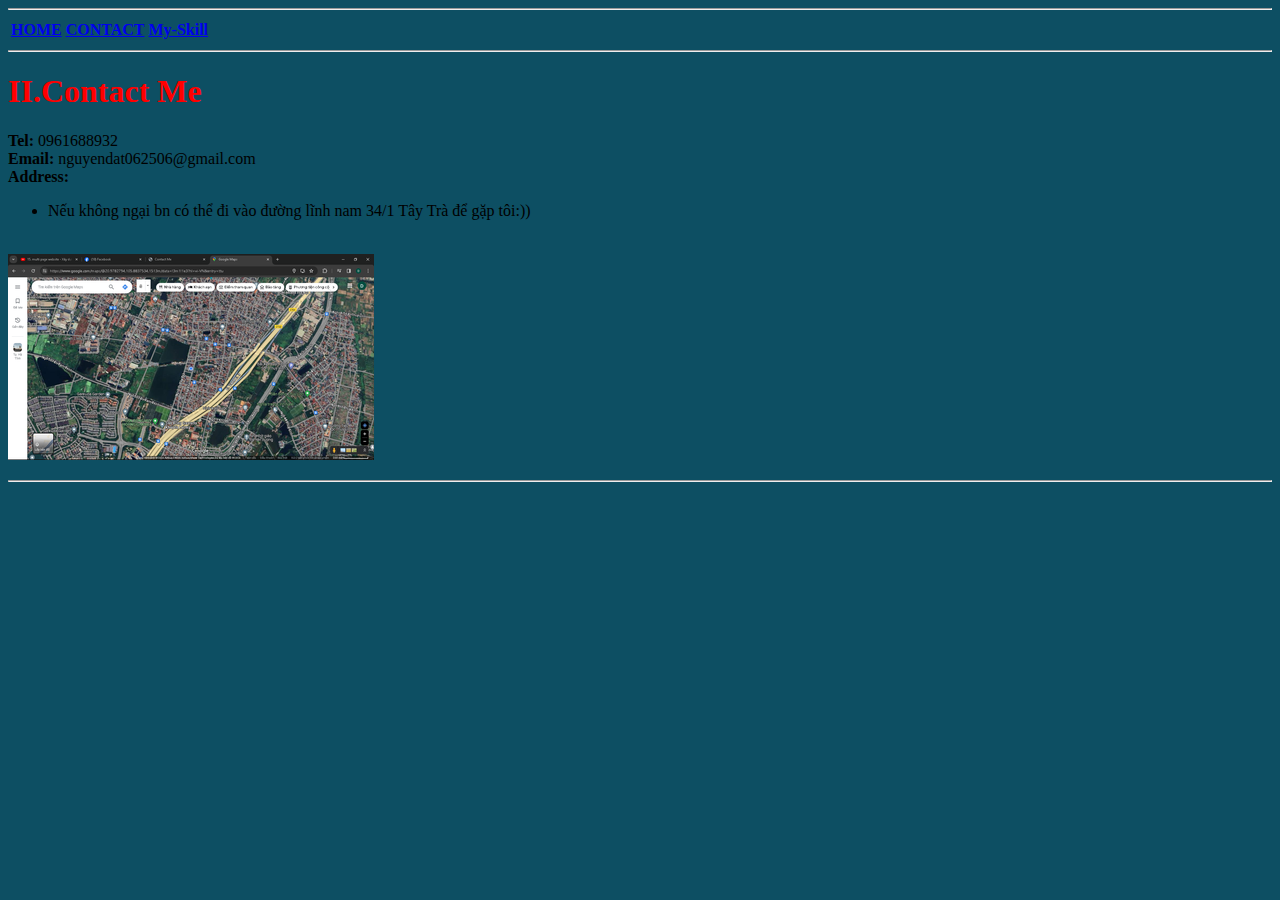
==== more-info/contact.html @ 2d1da5c9 "new new" ====
<!DOCTYPE html>
<html lang="vi">
  <head>
    <meta charset="UTF-8" />
    <meta http-equiv="X-UA-Compatible" content="IE=edge" />
    <meta name="viewport" content="width=device-width, initial-scale=1.0" />
    <link rel="stylesheet" href="../CSS/style.css">
    <title>Contact Me</title>
  </head>

  <body>
    <hr />
    <table>
      <thead>
        <tr>
          <th><a href="../index.html">HOME</a></th>
          <!-- 2. Điều hướng đến contact.html -->
          <th><a href="./more-info/contact.html">CONTACT</a></th>
          <!-- 3. Điều hướng đến my-skill.html -->
          <th><a href="./more-info/my-skill.html">My-Skill</a></th>
        </tr>
      </thead>
    </table>

    <hr />
    <h1>II.Contact Me</h1>
    <p class="chuthuong">
      <b>Tel:</b> 0961688932 <br />
      <b>Email:</b> nguyendat062506@gmail.com<br />
      <b>Address:</b><br />
      <ul><li>Nếu không ngại bn có thể đi vào đường lĩnh nam 34/1 Tây Trà để gặp tôi:))</li></ul>
      <br />
      <li><img src="../assets/images/diachinha.png" alt=""></li>
    </p>
    <hr />
  </body>
</html>
---- CSS/style.css ----
h1{
    color: red;
}
*{
    background-color: rgb(13, 79, 99);
}
.chuthuong{
    font-size: 16px;
}
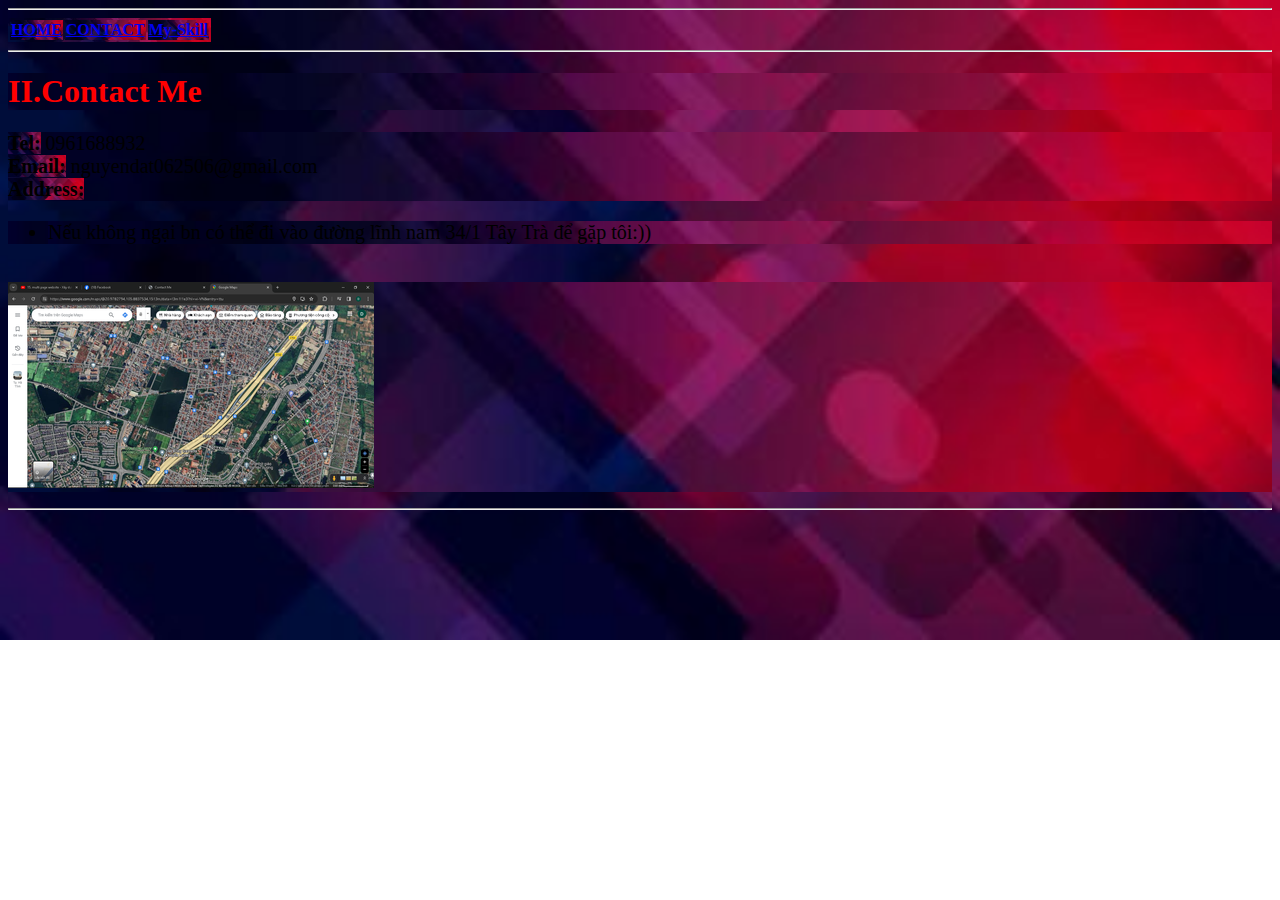
==== commit b9bf5bb8: "cập nhập thêm" ====
--- a/more-info/contact.html
+++ b/more-info/contact.html
@@ -15,9 +15,9 @@
         <tr>
           <th><a href="../index.html">HOME</a></th>
           <!-- 2. Điều hướng đến contact.html -->
-          <th><a href="./more-info/contact.html">CONTACT</a></th>
+          <th><a href="./contact.html">CONTACT</a></th>
           <!-- 3. Điều hướng đến my-skill.html -->
-          <th><a href="./more-info/my-skill.html">My-Skill</a></th>
+          <th><a href="./my-skill.html">My-Skill</a></th>
         </tr>
       </thead>
     </table>
@@ -28,7 +28,7 @@
       <b>Tel:</b> 0961688932 <br />
       <b>Email:</b> nguyendat062506@gmail.com<br />
       <b>Address:</b><br />
-      <ul><li>Nếu không ngại bn có thể đi vào đường lĩnh nam 34/1 Tây Trà để gặp tôi:))</li></ul>
+      <ul class="chuthuong"><li>Nếu không ngại bn có thể đi vào đường lĩnh nam 34/1 Tây Trà để gặp tôi:))</li></ul>
       <br />
       <li><img src="../assets/images/diachinha.png" alt=""></li>
     </p>
--- a/CSS/style.css
+++ b/CSS/style.css
@@ -2,8 +2,10 @@
     color: red;
 }
 *{
-    background-color: rgb(13, 79, 99);
+    background-image: url("../assets/images/background.jpg");
+    background-size: cover;
+    background-repeat: no-repeat;
 }
 .chuthuong{
-    font-size: 16px;
-}+    font-size: 20px;
+} 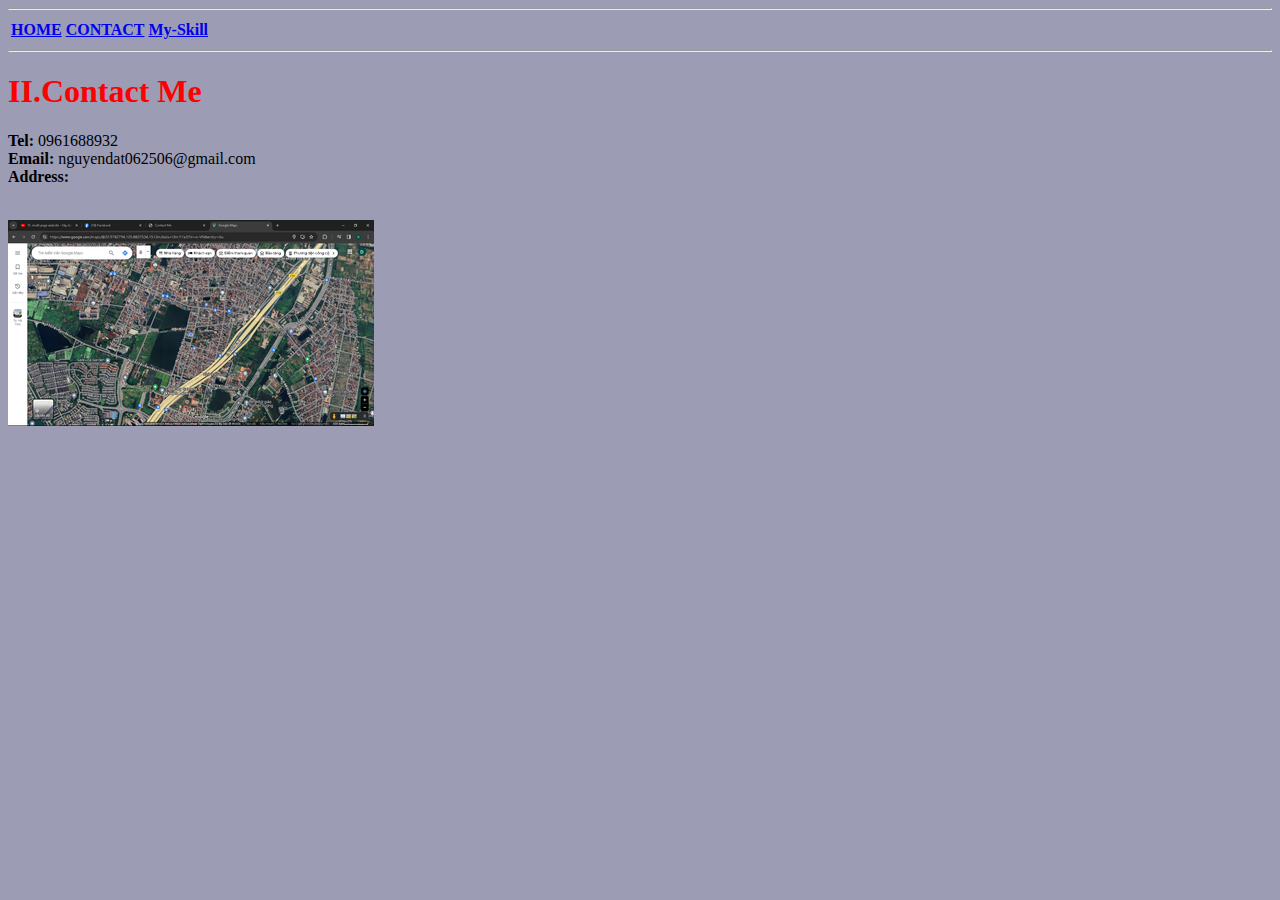
==== commit 8e53bdfc: "cập nhập thêm" ====
--- a/more-info/contact.html
+++ b/more-info/contact.html
@@ -4,7 +4,7 @@
     <meta charset="UTF-8" />
     <meta http-equiv="X-UA-Compatible" content="IE=edge" />
     <meta name="viewport" content="width=device-width, initial-scale=1.0" />
-    <link rel="stylesheet" href="../CSS/style.css">
+    <link rel="stylesheet" href="../CSS/style.css" />
     <title>Contact Me</title>
   </head>
 
@@ -24,14 +24,13 @@
 
     <hr />
     <h1>II.Contact Me</h1>
-    <p class="chuthuong">
+    <clas="chuthuong">
       <b>Tel:</b> 0961688932 <br />
       <b>Email:</b> nguyendat062506@gmail.com<br />
-      <b>Address:</b><br />
-      <ul class="chuthuong"><li>Nếu không ngại bn có thể đi vào đường lĩnh nam 34/1 Tây Trà để gặp tôi:))</li></ul>
+      <b>Address:</b><br /></p>
       <br />
-      <li><img src="../assets/images/diachinha.png" alt=""></li>
-    </p>
-    <hr />
+      <img src="../assets/images/diachinha.png" alt="" style="max-width: 100%; height: auto;" />
+    
+    
   </body>
 </html>
--- a/CSS/style.css
+++ b/CSS/style.css
@@ -2,7 +2,7 @@
     color: red;
 }
 *{
-    background-image: url("../assets/images/background.jpg");
+    background-color: rgb(156, 156, 180);
     background-size: cover;
     background-repeat: no-repeat;
 }
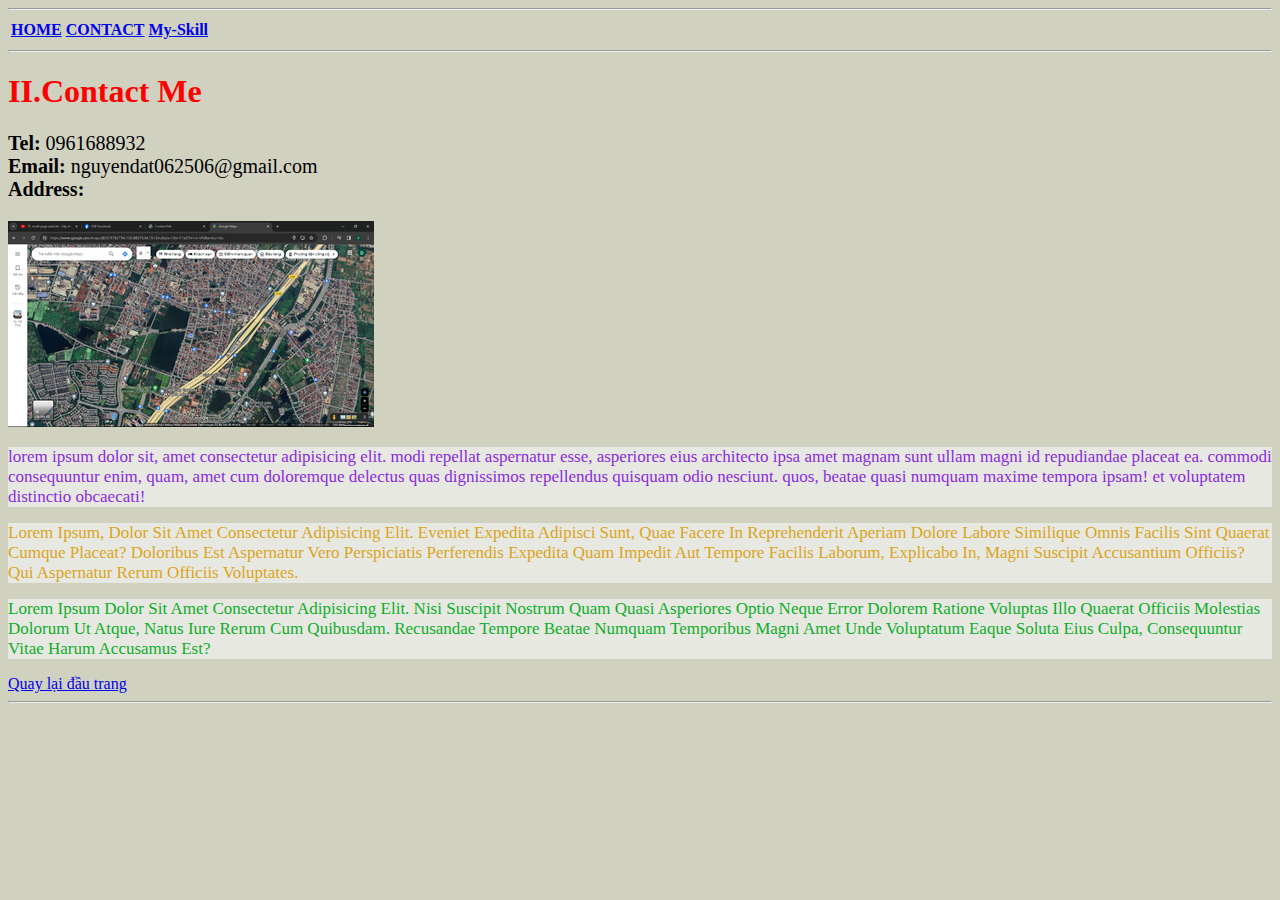
==== commit a61963ee: "cập nhật thêm các tính năng mới cho website" ====
--- a/more-info/contact.html
+++ b/more-info/contact.html
@@ -8,7 +8,7 @@
     <title>Contact Me</title>
   </head>
 
-  <body>
+  <bo>
     <hr />
     <table>
       <thead>
@@ -24,13 +24,49 @@
 
     <hr />
     <h1>II.Contact Me</h1>
-    <clas="chuthuong">
+    <p class="chuthuong">
       <b>Tel:</b> 0961688932 <br />
       <b>Email:</b> nguyendat062506@gmail.com<br />
-      <b>Address:</b><br /></p>
-      <br />
-      <img src="../assets/images/diachinha.png" alt="" style="max-width: 100%; height: auto;" />
-    
-    
+      <b>Address:</b><br />
+    </p>
+    <img
+      src="../assets/images/diachinha.png"
+      alt=""
+      style="max-width: 100%; height: auto"
+    />
+    <br />
+    <ul></ul><p >
+      <li id="doan1">
+        Lorem ipsum dolor sit, amet consectetur adipisicing elit. Modi repellat
+        aspernatur esse, asperiores eius architecto ipsa amet magnam sunt ullam
+        magni id repudiandae placeat ea. Commodi consequuntur enim, quam, amet cum
+        doloremque delectus quas dignissimos repellendus quisquam odio nesciunt.
+        Quos, beatae quasi numquam maxime tempora ipsam! Et voluptatem distinctio
+        obcaecati!
+      </li>
+    </p>
+    <p>
+      <li id="doan2">
+        Lorem ipsum, dolor sit amet consectetur adipisicing elit. Eveniet expedita
+        adipisci sunt, quae facere in reprehenderit aperiam dolore labore
+        similique omnis facilis sint quaerat cumque placeat? Doloribus est
+        aspernatur vero perspiciatis perferendis expedita quam impedit aut tempore
+        facilis laborum, explicabo in, magni suscipit accusantium officiis? Qui
+        aspernatur rerum officiis voluptates.
+      </li>
+    </p>
+    <p>
+      <li id="doan3">
+        Lorem ipsum dolor sit amet consectetur adipisicing elit. Nisi suscipit
+        nostrum quam quasi asperiores optio neque error dolorem ratione voluptas
+        illo quaerat officiis molestias dolorum ut atque, natus iure rerum cum
+        quibusdam. Recusandae tempore beatae numquam temporibus magni amet unde
+        voluptatum eaque soluta eius culpa, consequuntur vitae harum accusamus
+        est?
+      </li>
+    </p>
+  </ul>
+    <a href="#">Quay lại đầu trang</a>
+    <hr />
   </body>
 </html>
--- a/CSS/style.css
+++ b/CSS/style.css
@@ -2,10 +2,31 @@
     color: red;
 }
 *{
-    background-color: rgb(156, 156, 180);
+    background-color: rgb(209, 209, 192);
     background-size: cover;
     background-repeat: no-repeat;
 }
 .chuthuong{
     font-size: 20px;
-} +} 
+h3,.tieude{
+    color: aqua;
+}
+#doan1,#doan2,#doan3{
+    font-size: 17px;
+    text-transform: capitalize;
+    background-color: rgba(235, 235, 232, 0.863);
+    
+}
+#doan1{
+    color: blueviolet;
+    text-align:left;
+    text-transform: lowercase;
+}
+#doan2{
+    color: goldenrod;
+    
+}
+#doan3{
+    color: rgb(12, 175, 40);
+}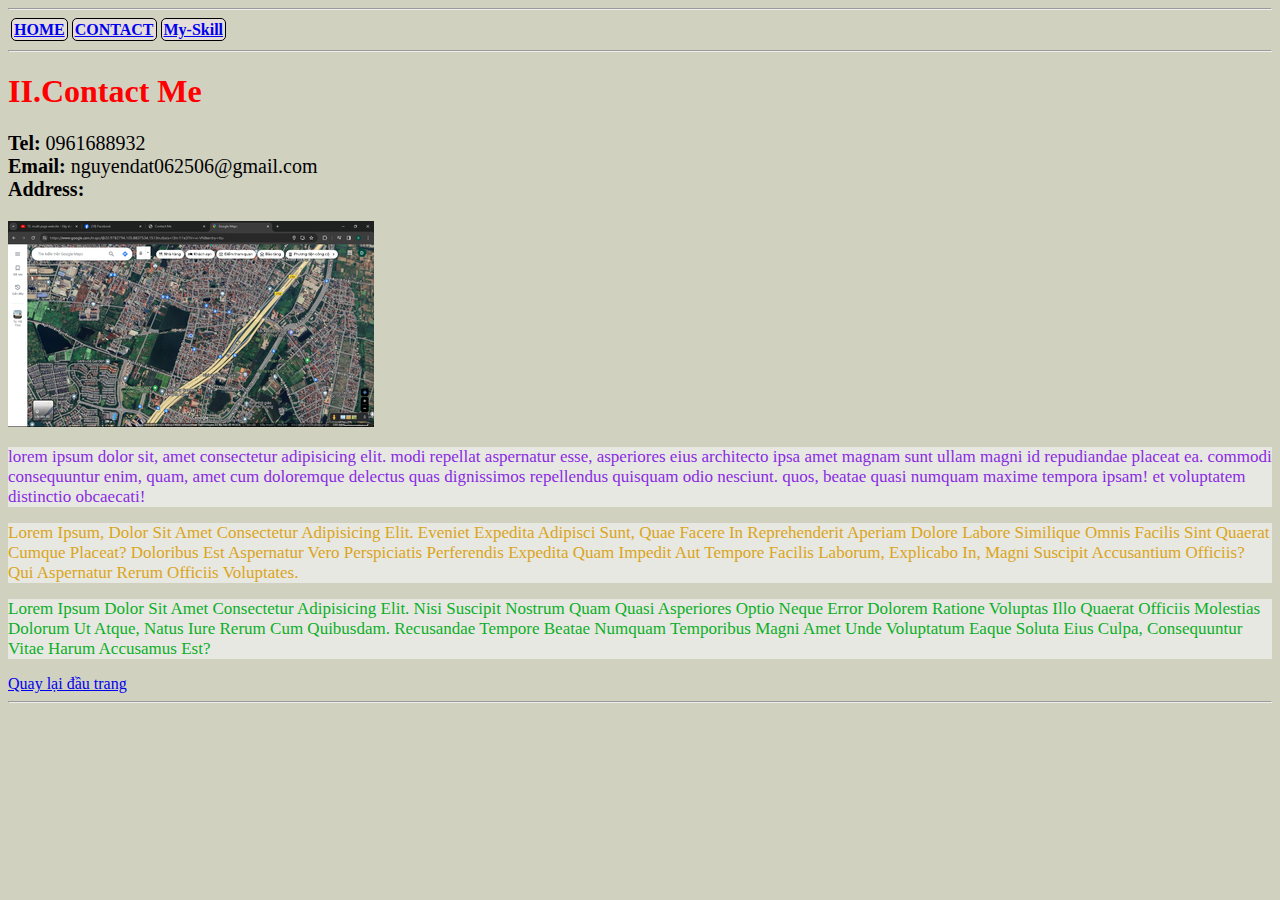
==== commit 4057546b: "cập nhật thêm" ====
--- a/more-info/contact.html
+++ b/more-info/contact.html
@@ -13,11 +13,11 @@
     <table>
       <thead>
         <tr>
-          <th><a href="../index.html">HOME</a></th>
+          <th><a href="../index.html" class="linkchuyen">HOME</a></th>
           <!-- 2. Điều hướng đến contact.html -->
-          <th><a href="./contact.html">CONTACT</a></th>
+          <th><a href="./contact.html" class="linkchuyen">CONTACT</a></th>
           <!-- 3. Điều hướng đến my-skill.html -->
-          <th><a href="./my-skill.html">My-Skill</a></th>
+          <th><a href="./my-skill.html" class="linkchuyen">My-Skill</a></th>
         </tr>
       </thead>
     </table>
--- a/CSS/style.css
+++ b/CSS/style.css
@@ -29,4 +29,20 @@
 }
 #doan3{
     color: rgb(12, 175, 40);
-}+}
+.linkchuyen:hover{
+    color: aqua;
+}
+.linkchuyen{
+    width: 10px;
+    height: 7px;
+    background-color: rgb(228, 221, 217);
+    border-radius: 5px;
+    padding: 2px ;
+    border: 1px solid black;
+    
+
+}
+.linkchuyen:active{
+    font-size: 15px;
+}
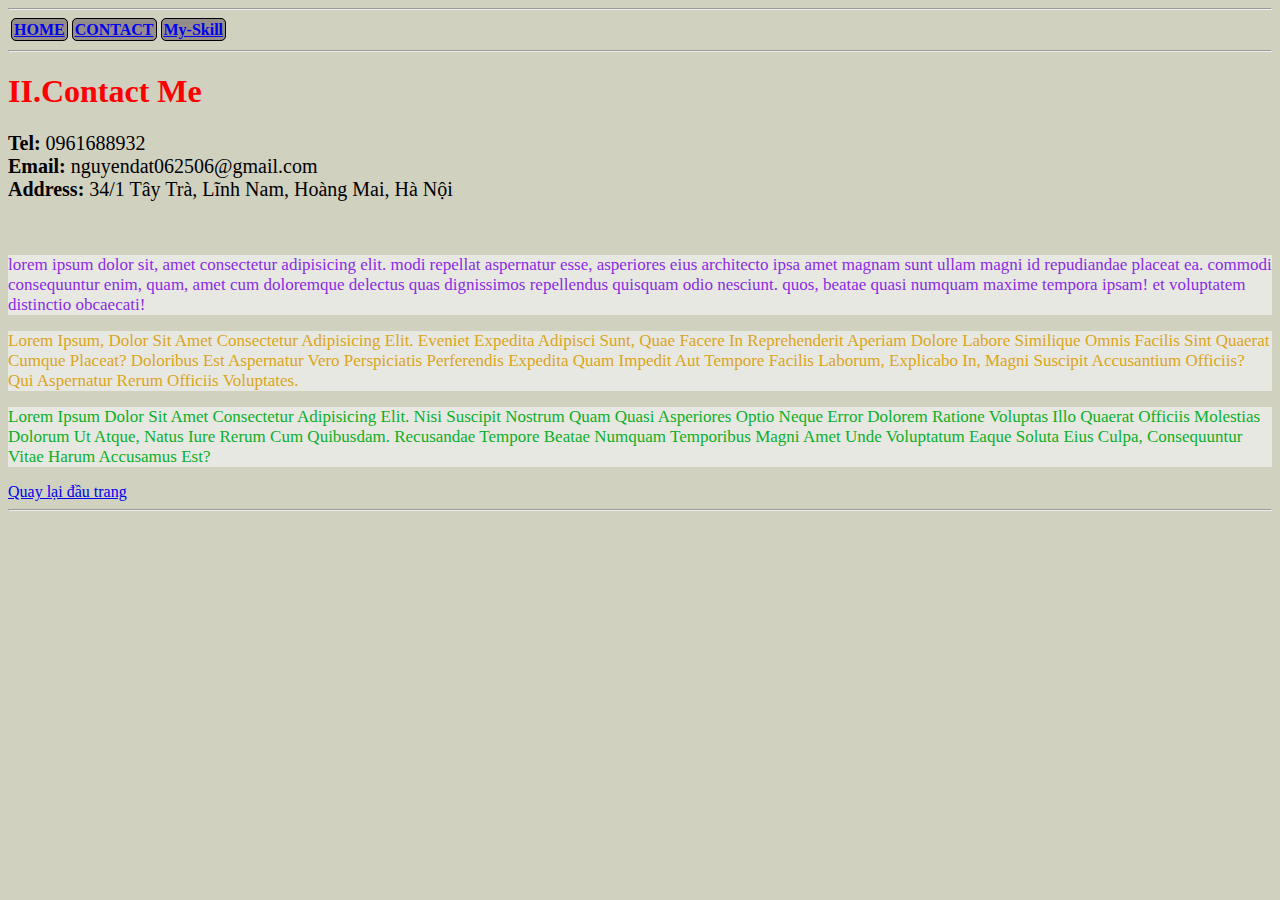
==== commit a97222ac: "cập nhật thêm" ====
--- a/more-info/contact.html
+++ b/more-info/contact.html
@@ -27,14 +27,8 @@
     <p class="chuthuong">
       <b>Tel:</b> 0961688932 <br />
       <b>Email:</b> nguyendat062506@gmail.com<br />
-      <b>Address:</b><br />
-    </p>
-    <img
-      src="../assets/images/diachinha.png"
-      alt=""
-      style="max-width: 100%; height: auto"
-    />
-    <br />
+      <b>Address: </b>34/1 Tây Trà, Lĩnh Nam, Hoàng Mai, Hà Nội<br />
+    </p><br />
     <ul></ul><p >
       <li id="doan1">
         Lorem ipsum dolor sit, amet consectetur adipisicing elit. Modi repellat
--- a/CSS/style.css
+++ b/CSS/style.css
@@ -3,12 +3,10 @@
 }
 *{
     background-color: rgb(209, 209, 192);
-    background-size: cover;
-    background-repeat: no-repeat;
 }
 .chuthuong{
     font-size: 20px;
-} 
+}   
 h3,.tieude{
     color: aqua;
 }
@@ -36,7 +34,7 @@
 .linkchuyen{
     width: 10px;
     height: 7px;
-    background-color: rgb(228, 221, 217);
+    background-color: rgb(148, 141, 137);
     border-radius: 5px;
     padding: 2px ;
     border: 1px solid black;
@@ -45,4 +43,5 @@
 }
 .linkchuyen:active{
     font-size: 15px;
-}
+    background-color: chocolate;
+}